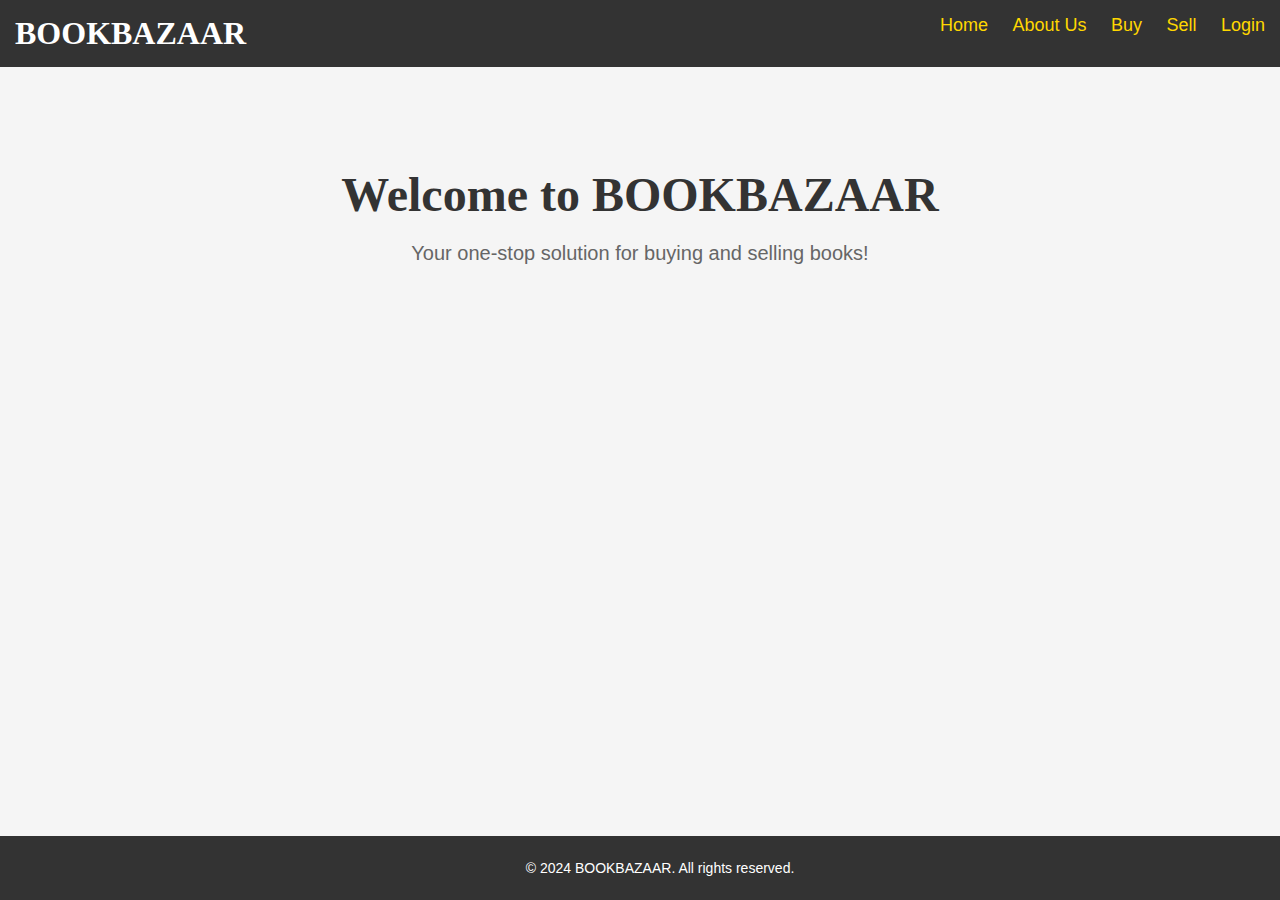
==== index.html @ ee6b4084 "Description of your changes" ====
<!DOCTYPE html>
<html lang="en">
<head>
    <meta charset="UTF-8">
    <meta name="viewport" content="width=device-width, initial-scale=1.0">
    <title>BOOKBAZAAR - Home</title>
    <link rel="stylesheet" href="styles.css">
</head>
<body>
    <header>
        <div class="logo">BOOKBAZAAR</div>
        <nav>
            <a href="index.html">Home</a>
            <a href="about.html">About Us</a>
            <a href="buy.html" id="buyNav" >Buy</a>
            <a href="sell.html" id="sellNav" >Sell</a>
            <a href="login.html" onclick="showLoginForm()" id="loginBtn">Login</a>
        </nav>
    </header>

    <div class="content">
        <h1>Welcome to BOOKBAZAAR</h1>
        <p>Your one-stop solution for buying and selling books!</p>
    </div>
    <div id="welcomeMsg"></div>

    <footer>
        <p>© 2024 BOOKBAZAAR. All rights reserved.</p>
    </footer>
    <script src="script.js"></script>
</body>
</html>
---- styles.css ----
/* Global Styles */
body {
    font-family: 'Lato', sans-serif;
    background-color: #f5f5f5;
    margin: 0;
    padding: 0;
}

/* Header and Navigation */
header {
    display: flex;
    justify-content: space-between;
    background-color: #333;
    padding: 15px;
    color: white;
}

.logo {
    font-family: 'Merriweather', serif;
    font-size: 32px;
    font-weight: bold;
}

nav a {
    color: #FFD700;
    margin-left: 20px;
    text-decoration: none;
    font-weight: 400;
    font-size: 18px;
}

nav a:hover {
    color: white;
}

/* Home Page Styles */
.content {
    text-align: center;
    margin-top: 100px;
}

.content h1 {
    font-family: 'Merriweather', serif;
    font-size: 48px;
    color: #333;
    margin-bottom: 10px;
}

.content p {
    font-size: 20px;
    color: #666;
}

/* Sell Form Container */
.form-container {
    background-color: white;
    padding: 20px;
    border-radius: 10px;
    max-width: 500px;
    margin: 50px auto;
    box-shadow: 0 4px 8px rgba(0, 0, 0, 0.1);
    text-align: center;
}

.form-container h2 {
    font-family: 'Merriweather', serif;
    color: #333;
    margin-bottom: 20px;
}

.form-container input, 
.form-container select, 
.form-container button {
    width: 100%;
    padding: 10px;
    margin: 10px 0;
    border-radius: 5px;
    border: 1px solid #ddd;
}

.form-container input[type="text"], 
.form-container input[type="number"], 
.form-container input[type="tel"] {
    font-size: 16px;
}

.form-container select {
    font-size: 16px;
}

.form-container button {
    background-color: #FFD700;
    color: black;
    border: none;
    cursor: pointer;
    font-size: 18px;
}

.form-container button:hover {
    background-color: #f5f5f5;
}

/* Success Message Styling */
#message {
    font-size: 16px;
    color: green;
}

/* Book Cards for Buy Page */
.books-container {
    display: grid;
    grid-template-columns: repeat(auto-fit, minmax(250px, 1fr));
    gap: 20px;
    padding: 20px;
    margin: 50px auto;
}

.book-card {
    background-color: white;
    padding: 20px;
    border-radius: 10px;
    box-shadow: 0 4px 8px rgba(0, 0, 0, 0.1);
    text-align: center;
}

.book-card img {
    width: 100%;
    height: auto;
    border-radius: 5px;
}

.book-title {
    font-size: 20px;
    margin: 10px 0;
    font-weight: bold;
    color: #333;
}

.book-author {
    font-size: 16px;
    color: #666;
    margin-bottom: 10px;
}

.book-condition {
    font-size: 14px;
    color: #888;
    margin-bottom: 10px;
}

.book-price {
    color: #FF6347;
    font-size: 18px;
    font-weight: bold;
}

.book-seller, 
.book-phone {
    font-size: 14px;
    color: #666;
    margin-top: 10px;
}

/* Footer Styles (Optional) */
footer {
    background-color: #333;
    color: white;
    padding: 10px 20px;
    text-align: center;
    position: fixed;
    bottom: 0;
    width: 100%;
}

footer p {
    font-size: 14px;
}
.hidden {
    visibility: hidden;
}
#welcomeMsg {
    font-size: 20px;
    color: #FFD700; /* Gold color for visibility */
    text-align: center;
    margin-top: 20px;
    font-weight: bold;
}
#registerSuccess, #loginError {
    font-size: 16px;
    color: green; /* Change to red for errors */
    text-align: center;
    margin-top: 10px;
}
#loginError {
    color: red; /* Error message color */
}
.form-container input:focus,
.form-container select:focus {
    border-color: #FFD700; /* Highlight with gold */
    outline: none; /* Remove default outline */
    box-shadow: 0 0 5px rgba(255, 215, 0, 0.5); /* Subtle glow effect */
}
.book-card:hover {
    transform: translateY(-5px); /* Slight lift on hover */
    box-shadow: 0 6px 12px rgba(0, 0, 0, 0.2); /* Enhanced shadow */
    transition: all 0.2s ease; /* Smooth transition */
}
.logged-in {
    display: block; /* Show elements */
}

.logged-out {
    display: none; /* Hide elements */
}
footer.hidden {
    display: none; /* Hide footer when needed */
}
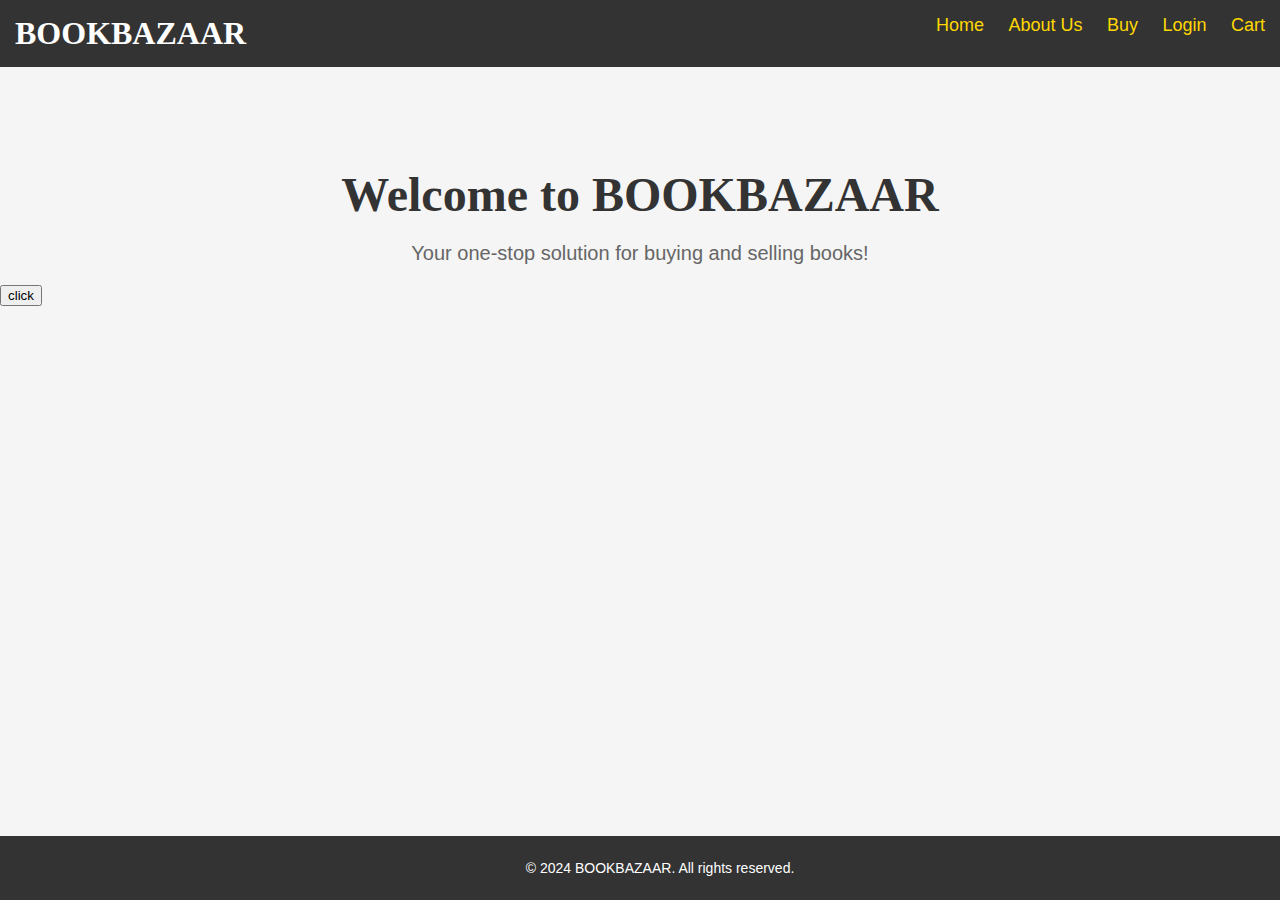
==== commit 29aed3c7: "Update index.html" ====
--- a/index.html
+++ b/index.html
@@ -12,9 +12,10 @@
         <nav>
             <a href="index.html">Home</a>
             <a href="about.html">About Us</a>
-            <a href="buy.html" id="buyNav" >Buy</a>
-            <a href="sell.html" id="sellNav" >Sell</a>
+            <a href="buy.html" id="buyNav" class = "display:none;">Buy</a>
+            <a href="sell.html" id="sellNav" style="display:none;">Sell</a>
             <a href="login.html" onclick="showLoginForm()" id="loginBtn">Login</a>
+            <a href="cart.html" >Cart</a>
         </nav>
     </header>
 
@@ -22,11 +23,24 @@
         <h1>Welcome to BOOKBAZAAR</h1>
         <p>Your one-stop solution for buying and selling books!</p>
     </div>
-    <div id="welcomeMsg"></div>
-
+    
     <footer>
         <p>© 2024 BOOKBAZAAR. All rights reserved.</p>
     </footer>
+    <button class="btn-event-handler">click</button>
     <script src="script.js"></script>
+    <script>
+  window.watsonAssistantChatOptions = {
+    integrationID: "f0c86855-0d2d-40e3-a451-2d86f83798a3", // The ID of this integration.
+    region: "au-syd", // The region your integration is hosted in.
+    serviceInstanceID: "586cbf37-b6ca-4619-a57c-1edd88b78c28", // The ID of your service instance.
+    onLoad: async (instance) => { await instance.render(); }
+  };
+  setTimeout(function(){
+    const t=document.createElement('script');
+    t.src="https://web-chat.global.assistant.watson.appdomain.cloud/versions/" + (window.watsonAssistantChatOptions.clientVersion || 'latest') + "/WatsonAssistantChatEntry.js";
+    document.head.appendChild(t);
+  });
+</script>
 </body>
 </html>
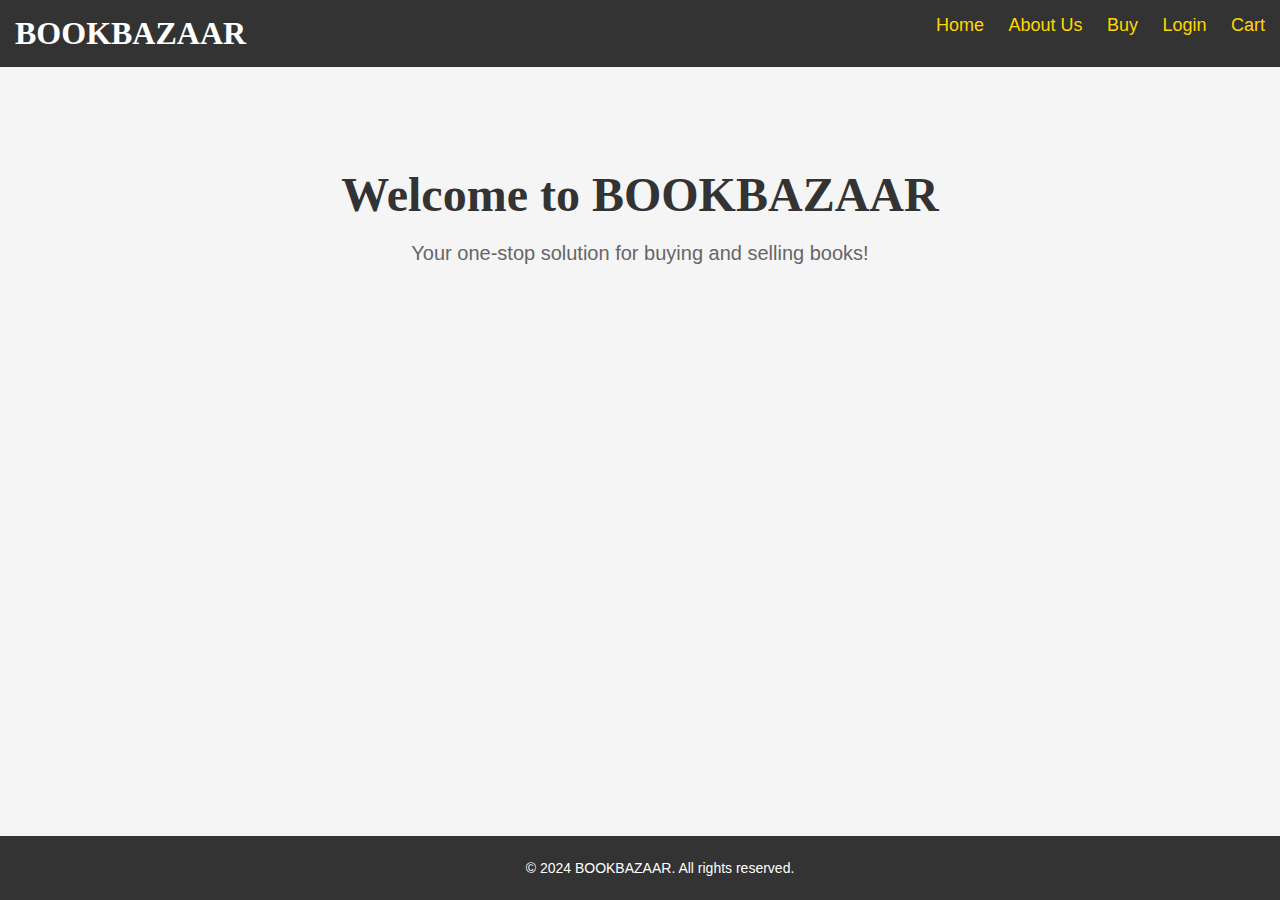
==== commit a2d0480f: "updated" ====
--- a/index.html
+++ b/index.html
@@ -27,7 +27,7 @@
     <footer>
         <p>© 2024 BOOKBAZAAR. All rights reserved.</p>
     </footer>
-    <button class="btn-event-handler">click</button>
+    <!-- <button class="btn-event-handler">click</button> -->
     <script src="script.js"></script>
     <script>
   window.watsonAssistantChatOptions = {
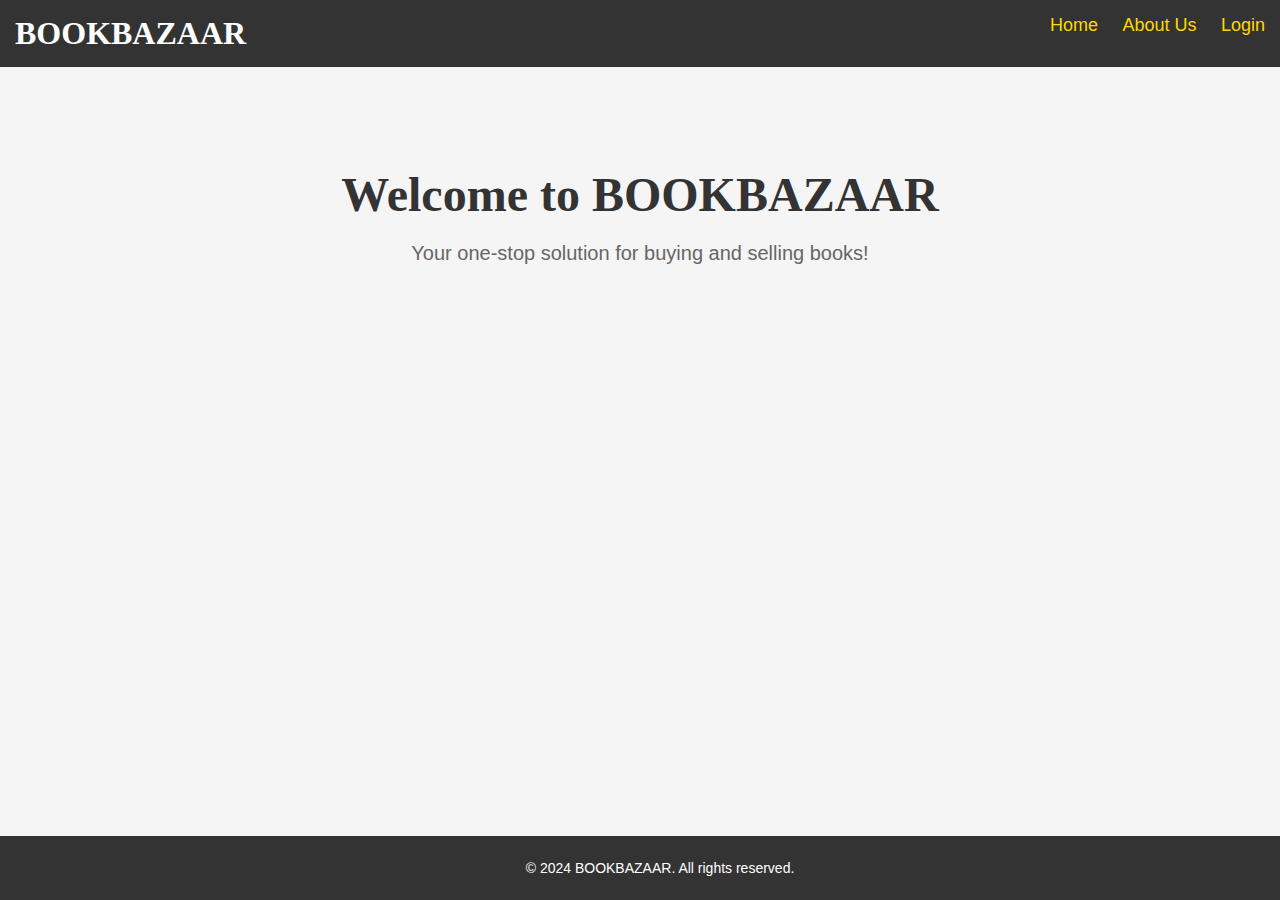
==== commit 4e5e733a: "updated-login-logout" ====
--- a/index.html
+++ b/index.html
@@ -12,10 +12,11 @@
         <nav>
             <a href="index.html">Home</a>
             <a href="about.html">About Us</a>
-            <a href="buy.html" id="buyNav" class = "display:none;">Buy</a>
+            <a href="buy.html" id="buyNav" style = "display:none;">Buy</a>
             <a href="sell.html" id="sellNav" style="display:none;">Sell</a>
+            <a href="cart.html" id="cart-nav" style="display:none;">Cart</a>
             <a href="login.html" onclick="showLoginForm()" id="loginBtn">Login</a>
-            <a href="cart.html" >Cart</a>
+            
         </nav>
     </header>
 
--- a/styles.css
+++ b/styles.css
@@ -178,40 +178,32 @@
 .hidden {
     visibility: hidden;
 }
-#welcomeMsg {
-    font-size: 20px;
-    color: #FFD700; /* Gold color for visibility */
-    text-align: center;
-    margin-top: 20px;
-    font-weight: bold;
-}
-#registerSuccess, #loginError {
-    font-size: 16px;
-    color: green; /* Change to red for errors */
-    text-align: center;
-    margin-top: 10px;
-}
-#loginError {
-    color: red; /* Error message color */
-}
-.form-container input:focus,
-.form-container select:focus {
-    border-color: #FFD700; /* Highlight with gold */
-    outline: none; /* Remove default outline */
-    box-shadow: 0 0 5px rgba(255, 215, 0, 0.5); /* Subtle glow effect */
-}
-.book-card:hover {
-    transform: translateY(-5px); /* Slight lift on hover */
-    box-shadow: 0 6px 12px rgba(0, 0, 0, 0.2); /* Enhanced shadow */
-    transition: all 0.2s ease; /* Smooth transition */
-}
-.logged-in {
-    display: block; /* Show elements */
-}
-
-.logged-out {
-    display: none; /* Hide elements */
-}
-footer.hidden {
-    display: none; /* Hide footer when needed */
-}
+
+.add-to-cart{
+    border:none;
+    height:40px;
+    padding:10px 15px;
+    margin:5px;
+    background-color: #FFD700;
+    color:rgba(0, 0, 0, 0.89);
+    border-radius: 5px;
+    transition:all 0.5s ease;
+}
+.add-to-cart:hover{
+    background-color: transparent;
+    border:1.5px solid #FFD700;
+}
+.add-to-cart:disabled{
+    background-color: #ffd9003d;
+    color:rgba(0, 0, 0, 0.363);
+}
+.remove-from-cart{
+    border:none;
+    height:30px;
+    padding:5px 15px;
+    margin:5px;
+    background-color: #ff2f00;
+    color:rgba(0, 0, 0, 0.89);
+    border-radius: 5px;
+    transition:all 0.5s ease;
+}